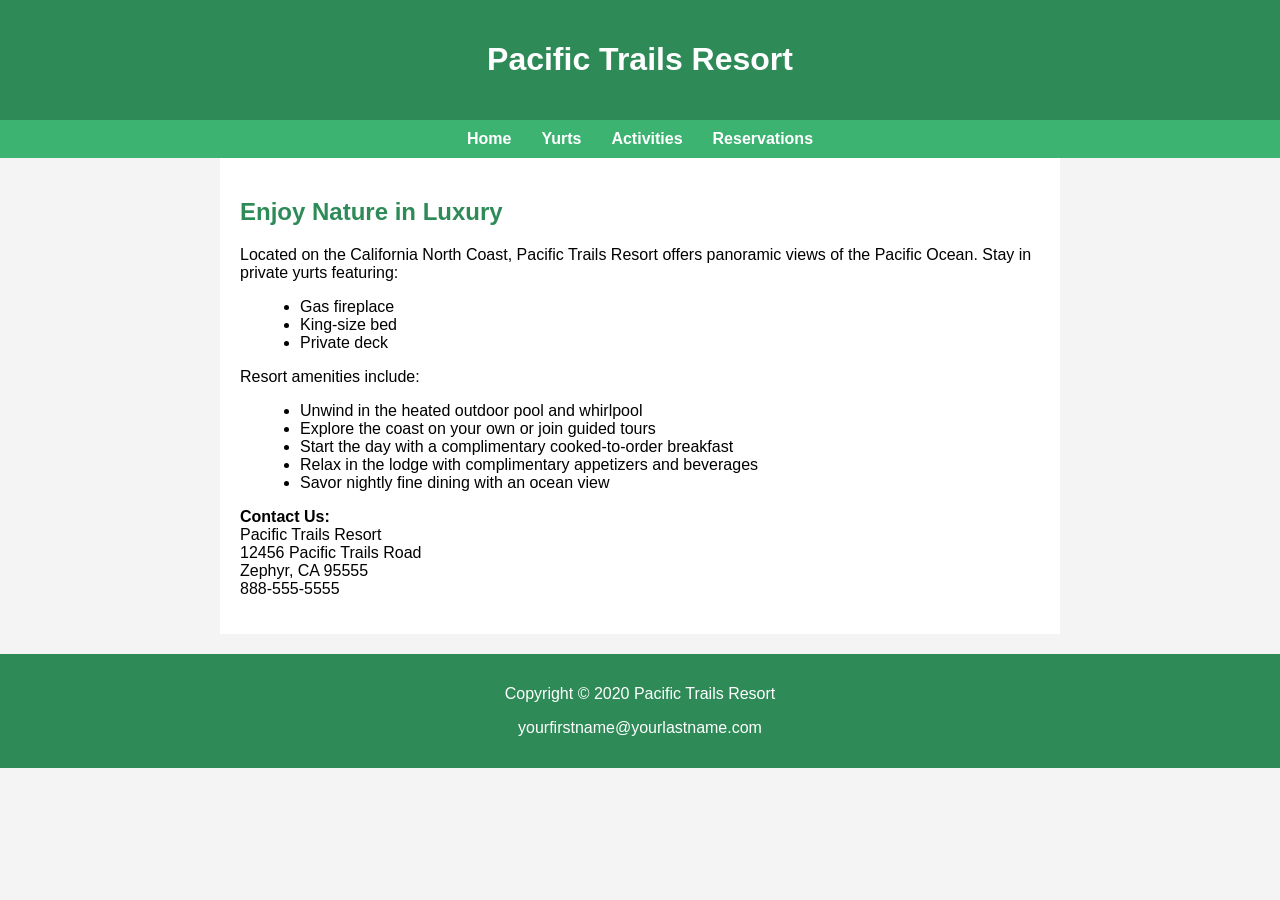
==== Case study 2 /index.html @ 4497a5cd "Rename index to index.html" ====
<!DOCTYPE html>
<html lang="en">
<head>
  <meta charset="UTF-8">
  <title>Pacific Trails Resort</title>
  <style>
    body {
      font-family: Arial, sans-serif;
      margin: 0;
      background-color: #f4f4f4;
    }
    header {
      background-color: #2e8b57;
      color: white;
      padding: 20px;
      text-align: center;
    }
    nav {
      background-color: #3cb371;
      display: flex;
      justify-content: center;
      padding: 10px;
    }
    nav a {
      color: white;
      text-decoration: none;
      margin: 0 15px;
      font-weight: bold;
    }
    nav a:hover {
      text-decoration: underline;
    }
    main {
      padding: 20px;
      max-width: 800px;
      margin: auto;
      background-color: white;
    }
    h2 {
      color: #2e8b57;
    }
    ul {
      list-style-type: disc;
      margin-left: 20px;
    }
    footer {
      text-align: center;
      padding: 15px;
      background-color: #2e8b57;
      color: white;
      margin-top: 20px;
    }
  </style>
</head>
<body>

  <header>
    <h1>Pacific Trails Resort</h1>
  </header>

  <nav>
    <a href="index.html">Home</a>
    <a href="yurts.html">Yurts</a>
    <a href="activities.html">Activities</a>
    <a href="reservations.html">Reservations</a>
  </nav>

  <main>
    <h2>Enjoy Nature in Luxury</h2>
    <p>Located on the California North Coast, Pacific Trails Resort offers panoramic views of the Pacific Ocean. Stay in private yurts featuring:</p>
    <ul>
      <li>Gas fireplace</li>
      <li>King-size bed</li>
      <li>Private deck</li>
    </ul>
    <p>Resort amenities include:</p>
    <ul>
      <li>Unwind in the heated outdoor pool and whirlpool</li>
      <li>Explore the coast on your own or join guided tours</li>
      <li>Start the day with a complimentary cooked-to-order breakfast</li>
      <li>Relax in the lodge with complimentary appetizers and beverages</li>
      <li>Savor nightly fine dining with an ocean view</li>
    </ul>
    <p><strong>Contact Us:</strong><br>
      Pacific Trails Resort<br>
      12456 Pacific Trails Road<br>
      Zephyr, CA 95555<br>
      888-555-5555
    </p>
  </main>

  <footer>
    <p>Copyright © 2020 Pacific Trails Resort</p>
    <p>yourfirstname@yourlastname.com</p>
  </footer>

</body>
</html>
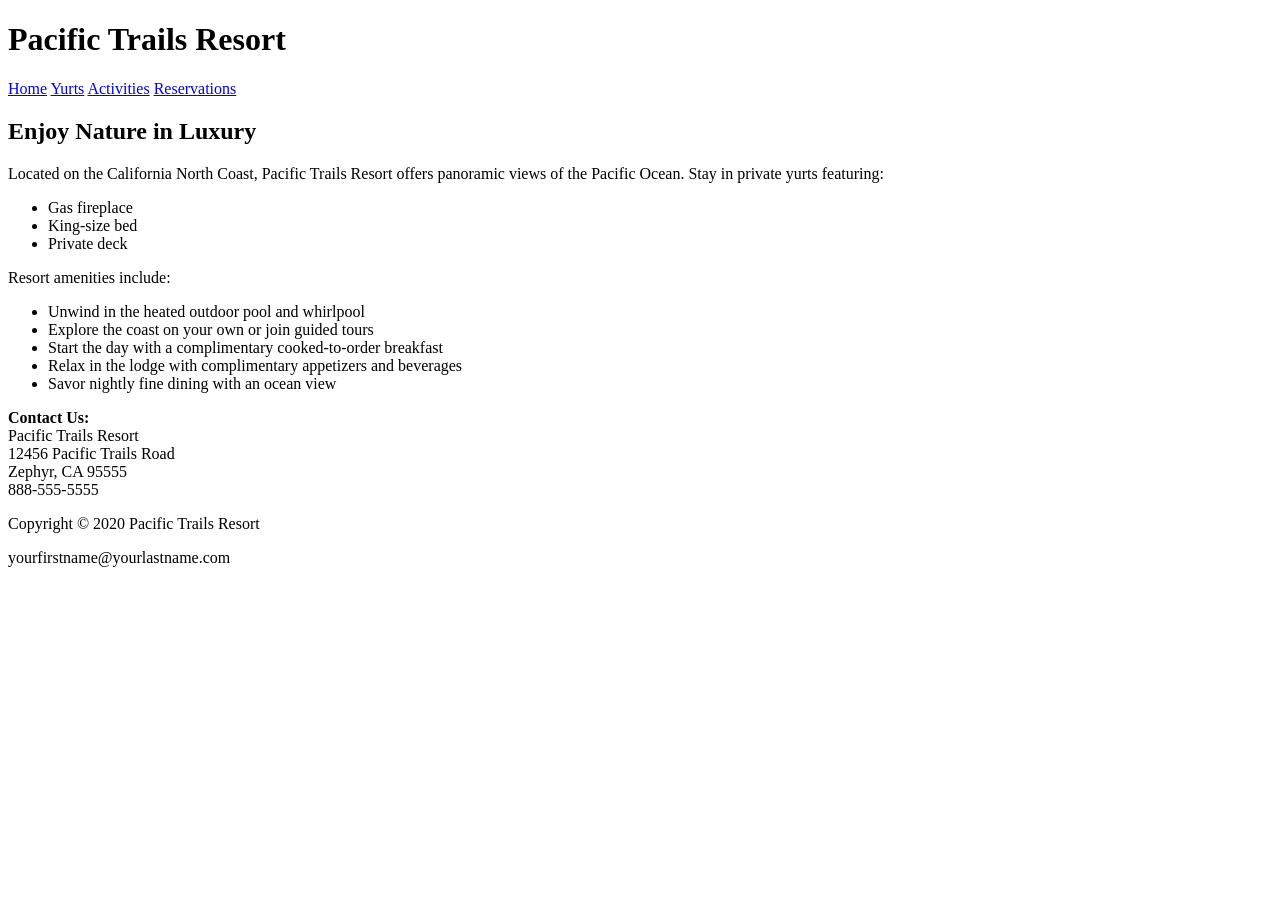
==== commit 245f5d76: "Link external stylesheet in index.html Replaced inline styles with external stylesheet link." ====
--- a/Case study 2 /index.html
+++ b/Case study 2 /index.html
@@ -4,54 +4,7 @@
 <head>
   <meta charset="UTF-8">
   <title>Pacific Trails Resort</title>
-  <style>
-    body {
-      font-family: Arial, sans-serif;
-      margin: 0;
-      background-color: #f4f4f4;
-    }
-    header {
-      background-color: #2e8b57;
-      color: white;
-      padding: 20px;
-      text-align: center;
-    }
-    nav {
-      background-color: #3cb371;
-      display: flex;
-      justify-content: center;
-      padding: 10px;
-    }
-    nav a {
-      color: white;
-      text-decoration: none;
-      margin: 0 15px;
-      font-weight: bold;
-    }
-    nav a:hover {
-      text-decoration: underline;
-    }
-    main {
-      padding: 20px;
-      max-width: 800px;
-      margin: auto;
-      background-color: white;
-    }
-    h2 {
-      color: #2e8b57;
-    }
-    ul {
-      list-style-type: disc;
-      margin-left: 20px;
-    }
-    footer {
-      text-align: center;
-      padding: 15px;
-      background-color: #2e8b57;
-      color: white;
-      margin-top: 20px;
-    }
-  </style>
+  <link rel="stylesheet" href="pacific.css">
 </head>
 <body>
 
